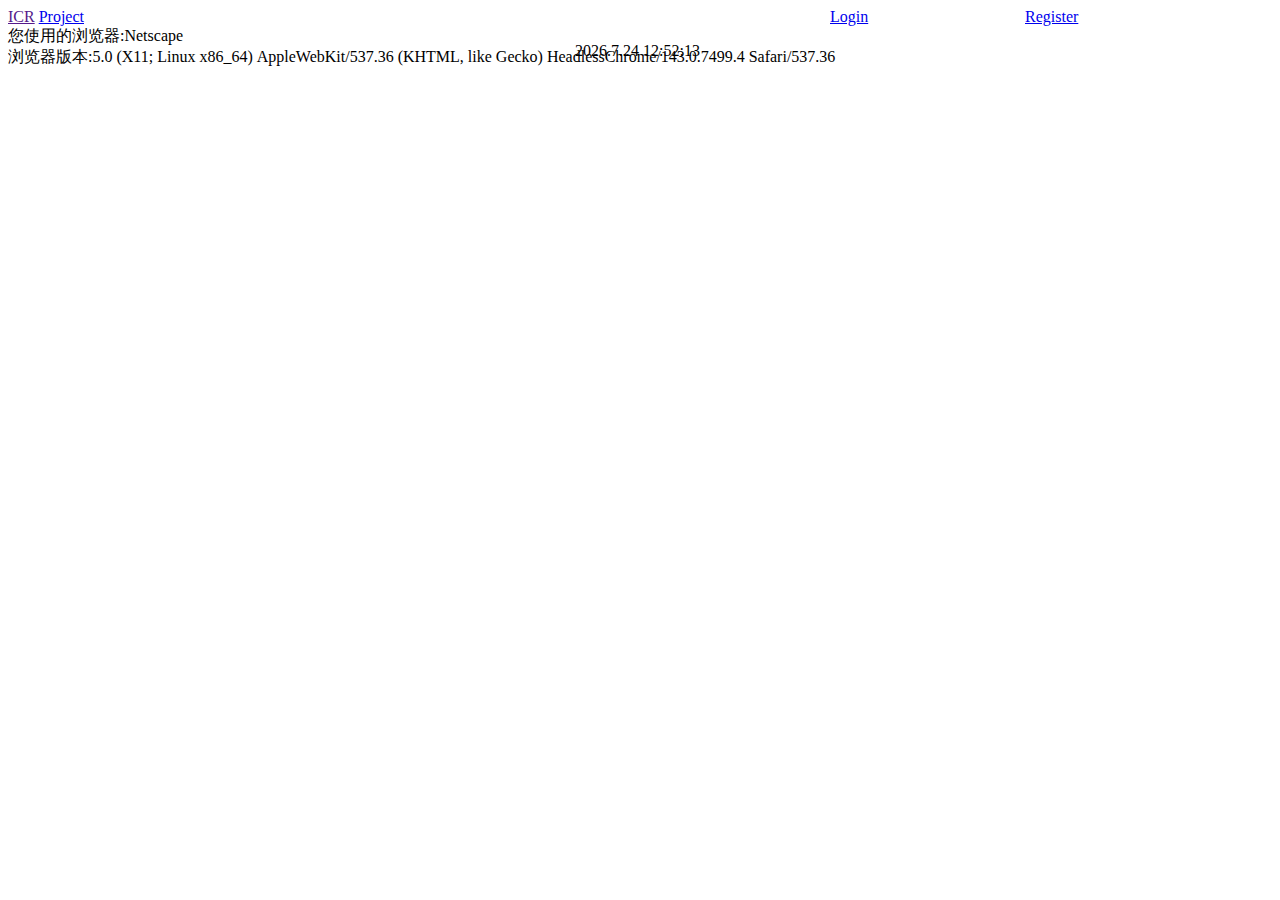
==== index.html @ 8a0b26e0 "Please enter the commit message for your changes. Lines starting" ====
﻿<html>
	<head>
		<script type="text/javascript" src="js/jquery-1.7.1.min.js"></script>
		<script src="https://code.jquery.com/jquery-3.1.1.min.js"></script>
		<meta http-equiv="Content-Type" content="text/html; charset=utf-8" />
		<link rel="shortcut icon" href="/website.files/icr.ico" type="image/x-icon">
		<link rel="stylesheet" type="text/css" href="index.css"/>
		<meta charset="UTF-8"/>
		<title>ICR</title>
	</head>
	<body onload="startTime();setTimeout('checkCookie()',100)">
		<div class="topicline" id="top">
			<a href="">ICR</a>
			<a href="project.html">Project</a>
			<a href="register.html" id="register">Register</a>
			<a href="login.html" id="login">Login</a>
			<!--<a onclick="Two(this)" id="demo">2^0=1</a>-->
		</div>
		<p style="align:center" id="Time"></p>
		<div id="Nav"></div>
		<script type="text/javascript" id="DEMO">
			var flag=1,fk=0;
			function Two(id){
				flag*=2,fk++;
				id.innerHTML="2^"+fk+"="+flag;
			}
		</script>
		<script type="text/javascript" id="TIME">
			function startTime(){
				var today=new Date();
				var y=today.getFullYear();
				var M=today.getMonth()+1;
				var d=today.getDate();
				var h=today.getHours();
				var m=today.getMinutes();
				var s=today.getSeconds();
				m=checkTime(m);
				s=checkTime(s);
				document.getElementById('Time').innerHTML=y+"."+M+"."+d+" "+h+":"+m+":"+s;
				t=setTimeout('startTime()',500);
			}
			function checkTime(i){
				if(i<10)i="0"+i;
				return i;
			}
		</script>
		<script>
			var w=window.innerWidth;
			document.getElementById("top").style.width=w-100;
			document.getElementById("register").style.position="absolute";
			document.getElementById("register").style.left=w-255+"px";
			document.getElementById("login").style.position="absolute";
			document.getElementById("login").style.left=w-450+"px";
			document.getElementById("Time").style.position="absolute";
			document.getElementById("Time").style.left=w/2-65+"px";
		</script>
		<script type="text/javascript" id="NAV">
			var h=window.innerHeight;
			document.getElementById("Nav").style.top=h-50;
			var txt="<div>您使用的浏览器:"+navigator.appName+"</br>";
			txt+="浏览器版本:"+navigator.appVersion+"</div>";
			document.getElementById("Nav").innerHTML=txt;
		</script>
		<script type="text/javascript" id="COOKIE">
			function getCookie(c_name){
				if(document.cookie.length>0){
					c_start=document.cookie.indexOf(c_name+"=");
						if(c_start!=-1){
							c_start=c_start+c_name.length+1;
							c_end=document.cookie.indexOf(";",c_start);
							if(c_end==-1)c_end=document.cookie.length;
							return unescape(document.cookie.substring(c_start,c_end));
						}
					}
				return "";
			}
			function setCookie(c_name,value,expiredays){
				var exdate=new Date();
				exdate.setDate(exdate.getDate()+expiredays);
				document.cookie=c_name+"="+escape(value)+((expiredays==null)?"":"; expires="+exdate.toGMTString());
			}
			function checkCookie(){
				username=getCookie('username');
				if(username!=null&&username!=""){/*alert('Welcome again '+username+'!');*/}
				else{
					username=prompt('Please enter your name:',"");
					if(username!=null&&username!=""){setCookie('username',username,365);}
				}	
			}
		</script>
		<script type="text/javascript" id="CHECKER">
			function IsLoad(_url){
  				$.ajax({
      				url:_url,
      				type:"get",
					success:function() {
						window.location.href=_url;
              		}
      			});
    		}
			IsLoad('https://www.baidu.com');
			//IsLoad('http://icr-ai.top');
		</script>
	</body>
</html>
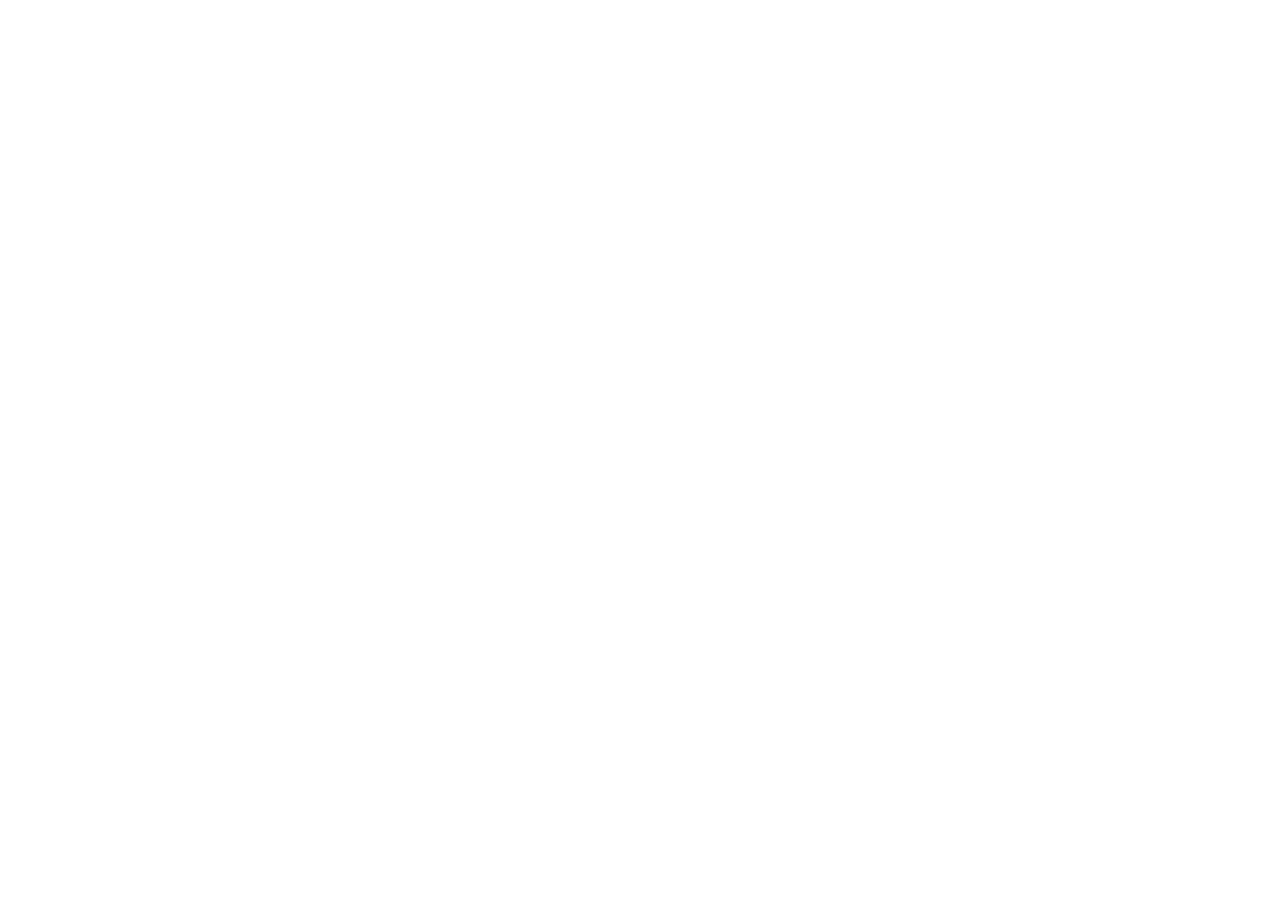
==== commit 106e4044: "update index" ====
--- a/index.html
+++ b/index.html
@@ -1,105 +1,20 @@
-﻿<html>
+﻿<!DOCTYPE>
+<html>
 	<head>
-		<script type="text/javascript" src="js/jquery-1.7.1.min.js"></script>
-		<script src="https://code.jquery.com/jquery-3.1.1.min.js"></script>
 		<meta http-equiv="Content-Type" content="text/html; charset=utf-8" />
-		<link rel="shortcut icon" href="/website.files/icr.ico" type="image/x-icon">
-		<link rel="stylesheet" type="text/css" href="index.css"/>
-		<meta charset="UTF-8"/>
+		<link rel="icon" type="image/x-icon" href="img/ICR.ico"/>
+		<script type="text/javascript" src="js/ping.js"></script>
 		<title>ICR</title>
 	</head>
-	<body onload="startTime();setTimeout('checkCookie()',100)">
-		<div class="topicline" id="top">
-			<a href="">ICR</a>
-			<a href="project.html">Project</a>
-			<a href="register.html" id="register">Register</a>
-			<a href="login.html" id="login">Login</a>
-			<!--<a onclick="Two(this)" id="demo">2^0=1</a>-->
-		</div>
-		<p style="align:center" id="Time"></p>
-		<div id="Nav"></div>
-		<script type="text/javascript" id="DEMO">
-			var flag=1,fk=0;
-			function Two(id){
-				flag*=2,fk++;
-				id.innerHTML="2^"+fk+"="+flag;
-			}
-		</script>
-		<script type="text/javascript" id="TIME">
-			function startTime(){
-				var today=new Date();
-				var y=today.getFullYear();
-				var M=today.getMonth()+1;
-				var d=today.getDate();
-				var h=today.getHours();
-				var m=today.getMinutes();
-				var s=today.getSeconds();
-				m=checkTime(m);
-				s=checkTime(s);
-				document.getElementById('Time').innerHTML=y+"."+M+"."+d+" "+h+":"+m+":"+s;
-				t=setTimeout('startTime()',500);
-			}
-			function checkTime(i){
-				if(i<10)i="0"+i;
-				return i;
-			}
-		</script>
-		<script>
-			var w=window.innerWidth;
-			document.getElementById("top").style.width=w-100;
-			document.getElementById("register").style.position="absolute";
-			document.getElementById("register").style.left=w-255+"px";
-			document.getElementById("login").style.position="absolute";
-			document.getElementById("login").style.left=w-450+"px";
-			document.getElementById("Time").style.position="absolute";
-			document.getElementById("Time").style.left=w/2-65+"px";
-		</script>
-		<script type="text/javascript" id="NAV">
-			var h=window.innerHeight;
-			document.getElementById("Nav").style.top=h-50;
-			var txt="<div>您使用的浏览器:"+navigator.appName+"</br>";
-			txt+="浏览器版本:"+navigator.appVersion+"</div>";
-			document.getElementById("Nav").innerHTML=txt;
-		</script>
-		<script type="text/javascript" id="COOKIE">
-			function getCookie(c_name){
-				if(document.cookie.length>0){
-					c_start=document.cookie.indexOf(c_name+"=");
-						if(c_start!=-1){
-							c_start=c_start+c_name.length+1;
-							c_end=document.cookie.indexOf(";",c_start);
-							if(c_end==-1)c_end=document.cookie.length;
-							return unescape(document.cookie.substring(c_start,c_end));
-						}
-					}
-				return "";
-			}
-			function setCookie(c_name,value,expiredays){
-				var exdate=new Date();
-				exdate.setDate(exdate.getDate()+expiredays);
-				document.cookie=c_name+"="+escape(value)+((expiredays==null)?"":"; expires="+exdate.toGMTString());
-			}
-			function checkCookie(){
-				username=getCookie('username');
-				if(username!=null&&username!=""){/*alert('Welcome again '+username+'!');*/}
-				else{
-					username=prompt('Please enter your name:',"");
-					if(username!=null&&username!=""){setCookie('username',username,365);}
-				}	
-			}
-		</script>
-		<script type="text/javascript" id="CHECKER">
-			function IsLoad(_url){
-  				$.ajax({
-      				url:_url,
-      				type:"get",
-					success:function() {
-						window.location.href=_url;
-              		}
-      			});
-    		}
-			IsLoad('https://www.baidu.com');
-			//IsLoad('http://icr-ai.top');
-		</script>
+	<body>
+		<script id="PING">
+			ping("http://icr-ai.top/").then(function(tim) {
+				if(confirm("检测到主站，是否跳转")) {
+					window.location.href='http://icr-ai.top/';
+				}
+			}).catch(function(err) {
+				console.error('Could not ping remote URL', err);
+			});
+		</Script>
 	</body>
-</html>
+</html>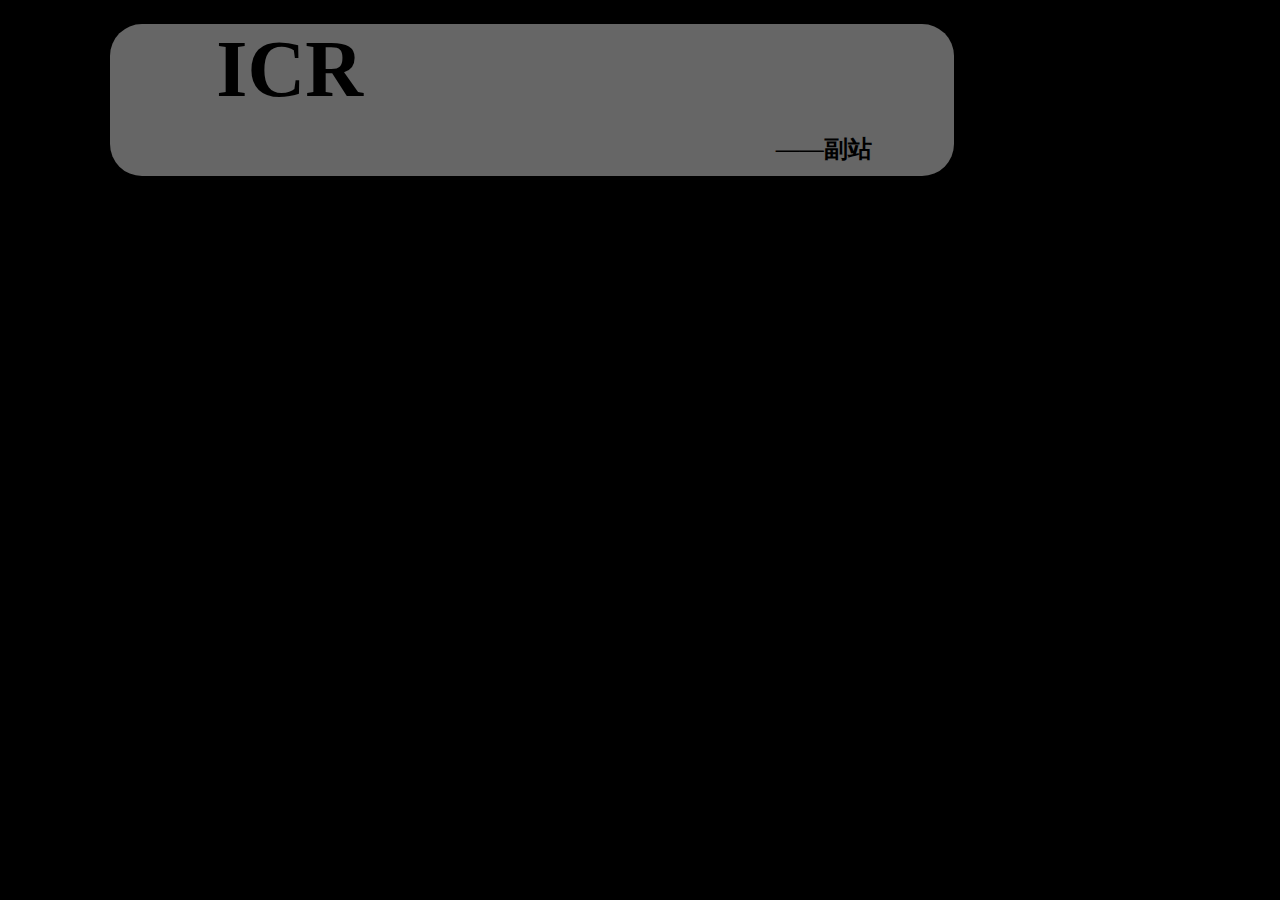
==== commit 31d2f4ba: "update index" ====
--- a/index.html
+++ b/index.html
@@ -3,10 +3,15 @@
 	<head>
 		<meta http-equiv="Content-Type" content="text/html; charset=utf-8" />
 		<link rel="icon" type="image/x-icon" href="img/ICR.ico"/>
+		<link rel="stylesheet" type="text/css" href="styles.css">
 		<script type="text/javascript" src="js/ping.js"></script>
 		<title>ICR</title>
 	</head>
 	<body>
+		<div id="main-title">
+			<h1>ICR</h1>
+			<h2>——副站</h2>
+		</div>
 		<script id="PING">
 			ping("http://icr-ai.top/").then(function(tim) {
 				if(confirm("检测到主站，是否跳转")) {
--- a/styles.css
+++ b/styles.css
@@ -0,0 +1,27 @@
+body {
+	width: 80%;
+	background: black;
+	font-family: "Consolas", "Ubuntu Mono", "微软雅黑" !important;
+}
+#main-title {
+	width: 80%;
+	margin-left: 10%;
+	margin-right: 10%;
+	padding-left: 24px;
+	margin-top: 16px;
+	border-radius: 32px 32px 32px 32px;
+	background-color: rgba(255, 255, 255, 0.4);
+	height: 152px;
+}
+#main-title h1 {
+	margin-top: 24px;
+	margin-bottom: 10px;
+	margin-left: 10%;
+	font-size: 80px;
+}
+#main-title h2 {
+	float: right;
+	margin-top: 8px;
+	margin-bottom: 8px;
+	margin-right: 10%;
+}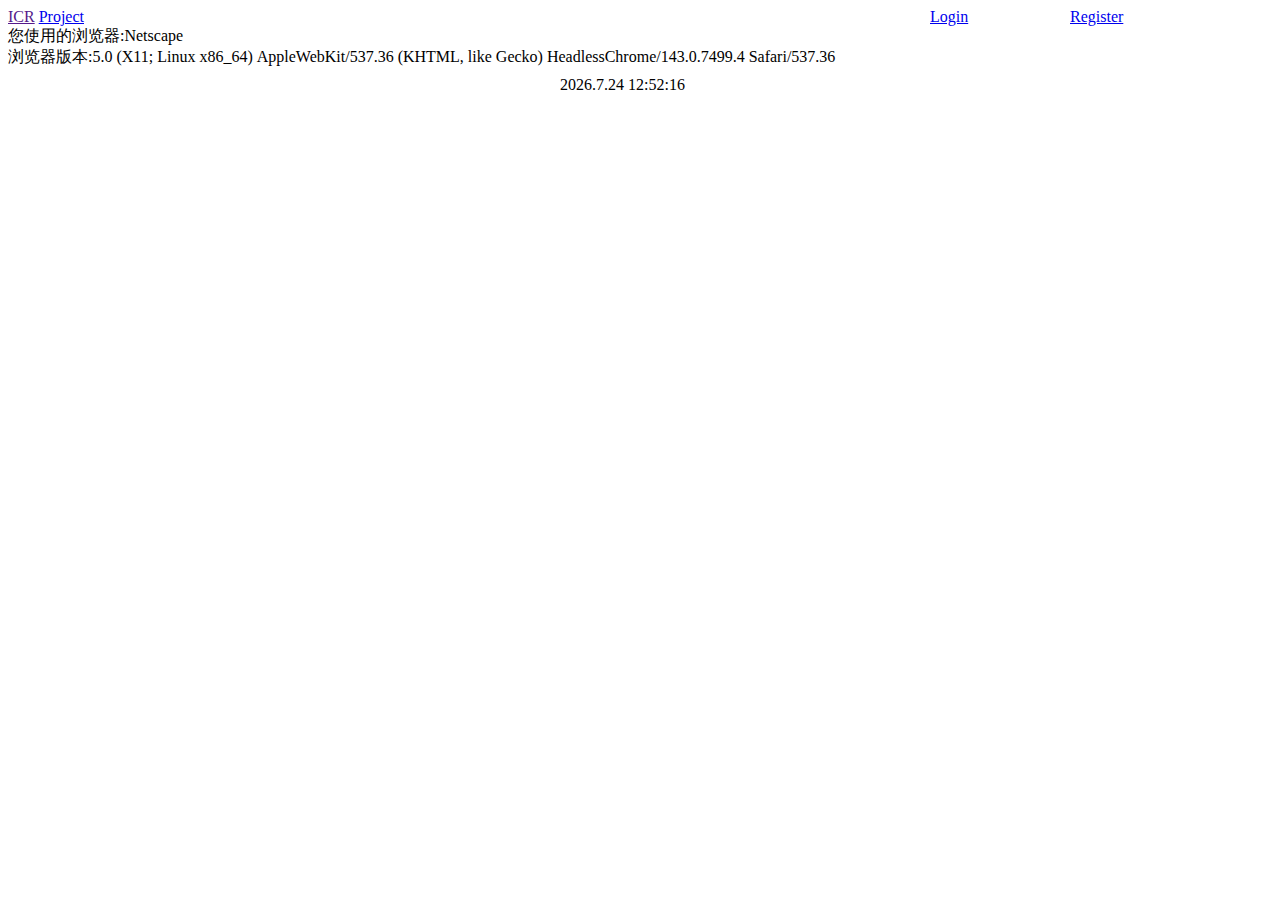
==== commit 22cef120: "Update index.html" ====
--- a/index.html
+++ b/index.html
@@ -1,25 +1,100 @@
-﻿<!DOCTYPE>
-<html>
-	<head>
-		<meta http-equiv="Content-Type" content="text/html; charset=utf-8" />
-		<link rel="icon" type="image/x-icon" href="img/ICR.ico"/>
-		<link rel="stylesheet" type="text/css" href="styles.css">
-		<script type="text/javascript" src="js/ping.js"></script>
-		<title>ICR</title>
-	</head>
-	<body>
-		<div id="main-title">
-			<h1>ICR</h1>
-			<h2>——副站</h2>
-		</div>
-		<script id="PING">
-			ping("http://icr-ai.top/").then(function(tim) {
-				if(confirm("检测到主站，是否跳转")) {
-					window.location.href='http://icr-ai.top/';
-				}
-			}).catch(function(err) {
-				console.error('Could not ping remote URL', err);
-			});
-		</Script>
-	</body>
-</html>+﻿<html>
+	<head>
+		<meta http-equiv="Content-Type" content="text/html; charset=utf-8" />
+		<link rel="shortcut icon" href="/website.files/icr.ico" type="image/x-icon">
+		<link rel="stylesheet" type="text/css" href="index.css"/>
+		<script type="text/javascript" src="js/ping.js"></script>
+		<title>ICR</title>
+	</head>
+	<body onload="startTime();setTimeout('checkCookie()',100)">
+		<div class="topicline" id="top">
+			<a href="">ICR</a>
+			<a href="project.html">Project</a>
+			<a href="register.html" id="register">Register</a>
+			<a href="login.html" id="login">Login</a>
+			<!--<a onclick="Two(this)" id="demo">2^0=1</a>-->
+		</div>
+		<p style="align:center" id="Time"></p>
+		<div id="Nav"></div>
+		<script type="text/javascript" id="PING">
+			ping("http://icr-ai.top/").then(function(tim) {
+				if(confirm("检测到主站，是否跳转")) {
+					window.location.href='http://icr-ai.top/';
+				}
+			}).catch(function(err) {
+				console.error('Could not ping remote URL', err);
+			});
+		</Script>
+		<script type="text/javascript" id="DEMO">
+			var flag=1,fk=0;
+			function Two(id){
+				flag*=2,fk++;
+				id.innerHTML="2^"+fk+"="+flag;
+			}
+		</script>
+		<script type="text/javascript" id="TIME">
+			function startTime(){
+				var today=new Date();
+				var y=today.getFullYear();
+				var M=today.getMonth()+1;
+				var d=today.getDate();
+				var h=today.getHours();
+				var m=today.getMinutes();
+				var s=today.getSeconds();
+				m=checkTime(m);
+				s=checkTime(s);
+				document.getElementById('Time').innerHTML=y+"."+M+"."+d+" "+h+":"+m+":"+s;
+				t=setTimeout('startTime()',500);
+			}
+			function checkTime(i){
+				if(i<10)i="0"+i;
+				return i;
+			}
+		</script>
+		<script>
+			var w=window.innerWidth;
+			document.getElementById("top").style.width=w-100;
+			document.getElementById("register").style.position="absolute";
+			document.getElementById("register").style.left=w-210+"px";
+			document.getElementById("login").style.position="absolute";
+			document.getElementById("login").style.left=w-350+"px";
+			document.getElementById("Time").style.position="absolute";
+			document.getElementById("Time").style.left=w/2-80+"px";
+			document.getElementById("Time").style.top=60+"px";
+		</script>
+		<script type="text/javascript" id="NAV">
+			var h=window.innerHeight;
+			document.getElementById("Nav").style.top=h-50;
+			var txt="<div>您使用的浏览器:"+navigator.appName+"</br>";
+			txt+="浏览器版本:"+navigator.appVersion+"</div>";
+			document.getElementById("Nav").innerHTML=txt;
+		</script>
+		<script type="text/javascript" id="COOKIE">
+			function getCookie(c_name){
+				if(document.cookie.length>0){
+					c_start=document.cookie.indexOf(c_name+"=");
+						if(c_start!=-1){
+							c_start=c_start+c_name.length+1;
+							c_end=document.cookie.indexOf(";",c_start);
+							if(c_end==-1)c_end=document.cookie.length;
+							return unescape(document.cookie.substring(c_start,c_end));
+						}
+					}
+				return "";
+			}
+			function setCookie(c_name,value,expiredays){
+				var exdate=new Date();
+				exdate.setDate(exdate.getDate()+expiredays);
+				document.cookie=c_name+"="+escape(value)+((expiredays==null)?"":"; expires="+exdate.toGMTString());
+			}
+			function checkCookie(){
+				username=getCookie('username');
+				if(username!=null&&username!=""){/*alert('Welcome again '+username+'!');*/}
+				else{
+					username=prompt('Please enter your name:',"");
+					if(username!=null&&username!=""){setCookie('username',username,365);}
+				}	
+			}
+		</script>
+	</body>
+</html>
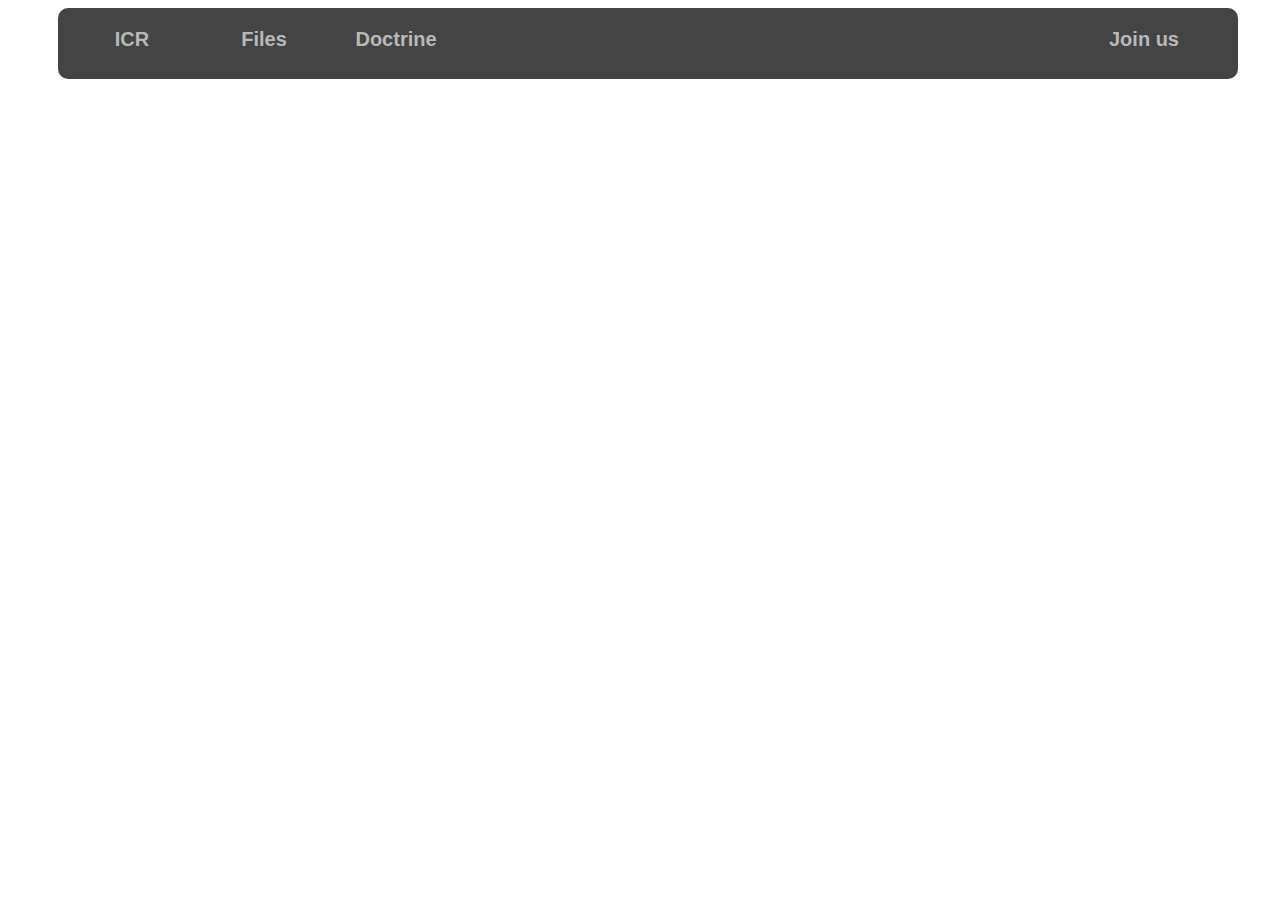
==== commit b62648db: "Update index.html" ====
--- a/index.html
+++ b/index.html
@@ -1,30 +1,19 @@
-﻿<html>
+<html>
 	<head>
 		<meta http-equiv="Content-Type" content="text/html; charset=utf-8" />
 		<link rel="shortcut icon" href="/website.files/icr.ico" type="image/x-icon">
 		<link rel="stylesheet" type="text/css" href="index.css"/>
-		<script type="text/javascript" src="js/ping.js"></script>
-		<title>ICR</title>
+		<title>智共教 - ICR</title>
 	</head>
 	<body onload="startTime();setTimeout('checkCookie()',100)">
 		<div class="topicline" id="top">
 			<a href="">ICR</a>
-			<a href="project.html">Project</a>
-			<a href="register.html" id="register">Register</a>
-			<a href="login.html" id="login">Login</a>
-			<!--<a onclick="Two(this)" id="demo">2^0=1</a>-->
+			<a href="files.html">Files</a>
+			<a href="doctrine.html">Doctrine</a>
+			<a onclick="alert('QQ group : 936511119');" id="register">Join us</a>
 		</div>
 		<p style="align:center" id="Time"></p>
 		<div id="Nav"></div>
-		<script type="text/javascript" id="PING">
-			ping("http://icr-ai.top/").then(function(tim) {
-				if(confirm("检测到主站，是否跳转")) {
-					window.location.href='http://icr-ai.top/';
-				}
-			}).catch(function(err) {
-				console.error('Could not ping remote URL', err);
-			});
-		</Script>
 		<script type="text/javascript" id="DEMO">
 			var flag=1,fk=0;
 			function Two(id){
@@ -56,8 +45,6 @@
 			document.getElementById("top").style.width=w-100;
 			document.getElementById("register").style.position="absolute";
 			document.getElementById("register").style.left=w-210+"px";
-			document.getElementById("login").style.position="absolute";
-			document.getElementById("login").style.left=w-350+"px";
 			document.getElementById("Time").style.position="absolute";
 			document.getElementById("Time").style.left=w/2-80+"px";
 			document.getElementById("Time").style.top=60+"px";
--- a/index.css
+++ b/index.css
@@ -0,0 +1,64 @@
+.topicline{
+	background-color:rgb(68,68,68);
+	height:50px;
+	width:1400px;
+	margin-left:50px;
+	padding-top:1px;
+	padding-bottom:20px;
+	border-radius:10px;
+
+}
+.topicline a {
+	display:inline-block;
+	font-weight:bold;
+	font-size:20px;
+	font-family:Verdana,Arial,Helvetica,sans-serif;
+	color:rgb(184,184,184);
+	height:30px;
+	width:100px;
+	margin-left:20px;
+	margin-top:15px;
+	/* margin:auto; */
+	text-align:center;
+	padding:4px;
+	border-radius:30px;
+	text-decoration:none;
+}
+.topicline a:hover {
+	color: rgb(216, 216, 216);
+}
+a{
+	display:inline-block;
+	font-weight:bold;
+	font-size:20px;
+	font-family:Verdana,Arial,Helvetica,sans-serif;
+	color:rgb(184,184,184);
+	height:30px;
+	width:100px;
+	margin-left:20px;
+	margin-top:15px;
+	/* margin:auto; */
+	text-align:center;
+	padding:4px;
+	border-radius:30px;
+	text-decoration:none;
+}
+#Time{
+	position:absolute;
+	top:90px;
+	left:700px;
+	font-size:20px;
+	color:RGBA(255,255,255,1);
+}
+#Nav{
+	position:absolute;
+	top:750px;
+	color:RGBA(255,255,255,1);
+}
+body{
+	background:url(website.files/bk.png)fixed center;
+	background-attachment: fixed;
+	background-repeat: no-repeat;
+	background-size: cover;
+}
+pre{color:azure;}